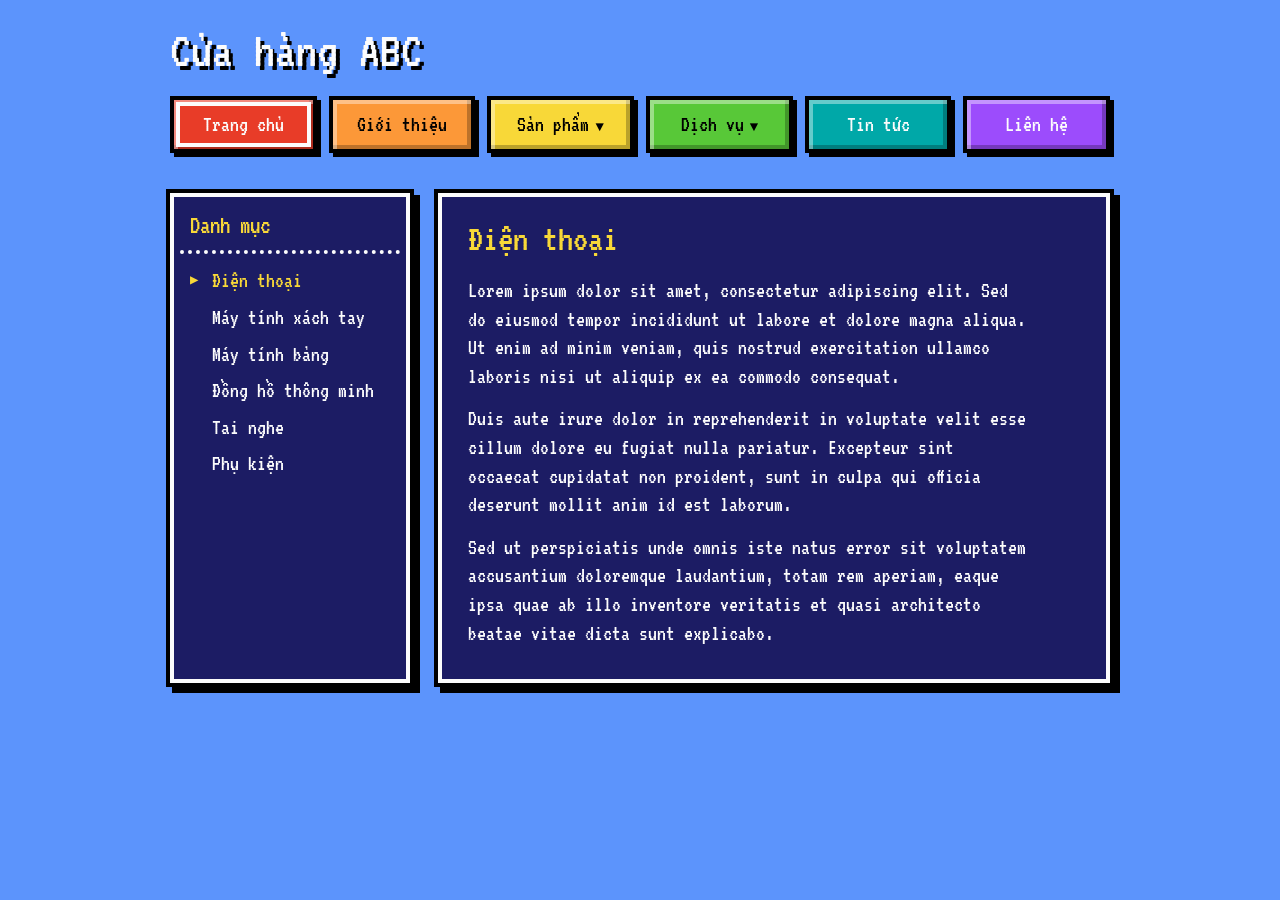
==== baitap/menu.html @ 014932f2 "feat: add horizontal and vertical menu" ====
<!doctype html>
<html lang="vi">
	<head>
		<meta charset="UTF-8" />
		<meta name="viewport" content="width=device-width, initial-scale=1.0" />
		<title>Dang Tran Hong Phuc - CNTT K09</title>
		<link rel="preconnect" href="https://fonts.googleapis.com" />
		<link rel="preconnect" href="https://fonts.gstatic.com" crossorigin />
		<link href="https://fonts.googleapis.com/css2?family=VT323&display=swap" rel="stylesheet" />
		<style>
			/* Bảng màu 8-bit */
			:root {
				--troi: #5c94fc;
				--den: #000000;
				--trang: #fcfcfc;
				--cua-so: #1c1c64;
				--vang: #f8d838;
				--do: #e83c28;
				--cam: #fc9838;
				--xanh-la: #58c838;
				--xanh-ngoc: #00a8a8;
				--tim: #9c4cfc;
			}

			* {
				box-sizing: border-box;
				margin: 0;
				padding: 0;
			}

			body {
				font-family: 'VT323', 'Courier New', monospace;
				font-size: 22px;
				line-height: 1.3;
				color: var(--trang);
				background-color: var(--troi);
			}

			ul {
				list-style: none;
			}

			a {
				color: inherit;
				text-decoration: none;
			}

			a:focus-visible {
				outline: 3px dashed var(--vang);
				outline-offset: 2px;
			}

			.wrap {
				max-width: 980px;
				margin: 0 auto;
				padding: 0 20px;
			}

			/* Đầu trang */
			.header {
				padding: 24px 0 8px;
			}

			.logo {
				display: inline-block;
				font-size: 52px;
				line-height: 1;
				color: var(--trang);
				text-shadow: 4px 4px 0 var(--den);
				margin-bottom: 20px;
			}

			/* Menu ngang: mỗi mục là một khối màu */
			.menu-ngang {
				display: flex;
				gap: 12px;
			}

			.menu-ngang > li {
				position: relative;
				flex: 1;
			}

			.menu-ngang > li:nth-child(1) { --mau: var(--do);        --chu: var(--trang); }
			.menu-ngang > li:nth-child(2) { --mau: var(--cam);       --chu: var(--den); }
			.menu-ngang > li:nth-child(3) { --mau: var(--vang);      --chu: var(--den); }
			.menu-ngang > li:nth-child(4) { --mau: var(--xanh-la);   --chu: var(--den); }
			.menu-ngang > li:nth-child(5) { --mau: var(--xanh-ngoc); --chu: var(--trang); }
			.menu-ngang > li:nth-child(6) { --mau: var(--tim);       --chu: var(--trang); }

			.menu-ngang > li > a {
				display: block;
				text-align: center;
				padding: 10px 6px;
				background-color: var(--mau);
				color: var(--chu);
				border: 4px solid var(--den);
				box-shadow:
					inset 4px 4px 0 rgba(255, 255, 255, 0.4),
					inset -4px -4px 0 rgba(0, 0, 0, 0.25),
					4px 4px 0 var(--den);
			}

			/* Nhấn xuống như nút bấm */
			.menu-ngang > li:hover > a,
			.menu-ngang > li:focus-within > a {
				transform: translate(2px, 2px);
				box-shadow:
					inset 4px 4px 0 rgba(255, 255, 255, 0.4),
					inset -4px -4px 0 rgba(0, 0, 0, 0.25),
					2px 2px 0 var(--den);
			}

			.menu-ngang > li > a.active {
				outline: 4px solid var(--trang);
				outline-offset: -10px;
			}

			.mui-ten {
				font-size: 14px;
				margin-left: 6px;
				vertical-align: middle;
			}

			/* Cửa sổ kiểu game: dùng cho menu thả xuống, menu dọc, nội dung */
			.menu-con,
			.sidebar,
			.content {
				background-color: var(--cua-so);
				border: 4px solid var(--trang);
				box-shadow:
					0 0 0 4px var(--den),
					6px 6px 0 4px var(--den);
			}

			/* Menu thả xuống */
			.menu-con {
				display: none;
				position: absolute;
				top: calc(100% + 14px);
				left: 0;
				min-width: 100%;
				white-space: nowrap;
				padding: 6px 0;
				z-index: 10;
			}

			/* Vùng đệm để rê chuột từ menu xuống không bị mất */
			.menu-ngang > li > .menu-con::before {
				content: '';
				position: absolute;
				left: 0;
				right: 0;
				top: -22px;
				height: 22px;
			}

			.menu-ngang > li:hover > .menu-con,
			.menu-ngang > li:focus-within > .menu-con {
				display: block;
			}

			.menu-con li {
				position: relative;
			}

			.menu-con a,
			.menu-doc a {
				display: block;
				position: relative;
				padding: 4px 18px 4px 32px;
			}

			/* Con trỏ chọn ▶ như trong game */
			.menu-con a::before,
			.menu-doc a::before {
				content: '\25B6';
				position: absolute;
				left: 10px;
				top: 4px;
				font-size: 14px;
				line-height: 29px;
				visibility: hidden;
			}

			.menu-con li:hover > a,
			.menu-con a:focus-visible,
			.menu-doc a:hover,
			.menu-doc a:focus-visible,
			.menu-doc a.active {
				color: var(--vang);
			}

			.menu-con li:hover > a::before,
			.menu-con a:focus-visible::before,
			.menu-doc a:hover::before,
			.menu-doc a:focus-visible::before,
			.menu-doc a.active::before {
				visibility: visible;
			}

			/* Menu cấp 3 */
			.menu-con .menu-con {
				top: -10px;
				left: calc(100% + 8px);
				min-width: 180px;
			}

			.menu-con li:hover > .menu-con,
			.menu-con li:focus-within > .menu-con {
				display: block;
			}

			.mui-ten-phai {
				float: right;
				font-size: 14px;
				margin-left: 16px;
				line-height: 29px;
			}

			/* Bố cục chính */
			.main {
				display: flex;
				gap: 28px;
				padding-top: 32px;
				padding-bottom: 40px;
			}

			/* Menu dọc */
			.sidebar {
				width: 240px;
				flex-shrink: 0;
				padding: 12px 6px;
			}

			.sidebar h2 {
				font-size: 26px;
				font-weight: normal;
				color: var(--vang);
				padding: 0 10px 8px;
				margin-bottom: 8px;
				border-bottom: 4px dotted var(--trang);
			}

			.content {
				flex: 1;
				padding: 18px 26px;
			}

			.content h1 {
				font-size: 38px;
				font-weight: normal;
				color: var(--vang);
				margin-bottom: 12px;
			}

			.content p {
				max-width: 62ch;
				margin-bottom: 14px;
			}

			.footer {
				text-align: center;
				color: var(--trang);
				text-shadow: 2px 2px 0 var(--den);
				padding: 0 0 28px;
			}

			/* Màn hình nhỏ */
			@media (max-width: 640px) {
				.logo {
					font-size: 40px;
				}

				.menu-ngang {
					flex-wrap: wrap;
					gap: 12px 10px;
				}

				.menu-ngang > li {
					flex: 1 1 30%;
				}

				.menu-ngang > li > a {
					font-size: 20px;
					padding: 8px 2px;
					white-space: nowrap;
				}

				.menu-ngang > li:nth-child(3n) > .menu-con {
					left: auto;
					right: 0;
				}

				.menu-con .menu-con {
					position: static;
					box-shadow: none;
					border: none;
					padding: 0 0 0 16px;
				}

				.main {
					flex-direction: column;
				}

				.sidebar {
					width: 100%;
				}
			}
		</style>
	</head>
	<body>
		<header class="header">
			<div class="wrap">
				<a href="#" class="logo">Cửa hàng ABC</a>

				<ul class="menu-ngang">
					<li><a href="#" class="active">Trang chủ</a></li>
					<li><a href="#">Giới thiệu</a></li>
					<li>
						<a href="#">Sản phẩm<span class="mui-ten">&#9660;</span></a>
						<ul class="menu-con">
							<li><a href="#">Điện thoại</a></li>
							<li><a href="#">Máy tính xách tay</a></li>
							<li><a href="#">Máy tính bảng</a></li>
							<li><a href="#">Phụ kiện</a></li>
							<li>
								<a href="#">Thương hiệu<span class="mui-ten-phai">&#9654;</span></a>
								<ul class="menu-con">
									<li><a href="#">Apple</a></li>
									<li><a href="#">Samsung</a></li>
									<li><a href="#">Xiaomi</a></li>
									<li><a href="#">OPPO</a></li>
								</ul>
							</li>
							<li><a href="#">Khuyến mãi</a></li>
						</ul>
					</li>
					<li>
						<a href="#">Dịch vụ<span class="mui-ten">&#9660;</span></a>
						<ul class="menu-con">
							<li><a href="#">Bảo hành</a></li>
							<li><a href="#">Sửa chữa</a></li>
							<li><a href="#">Giao hàng</a></li>
							<li>
								<a href="#">Hỗ trợ<span class="mui-ten-phai">&#9654;</span></a>
								<ul class="menu-con">
									<li><a href="#">Hỗ trợ trực tuyến</a></li>
									<li><a href="#">Tổng đài</a></li>
									<li><a href="#">Câu hỏi thường gặp</a></li>
								</ul>
							</li>
							<li><a href="#">Chính sách đổi trả</a></li>
						</ul>
					</li>
					<li><a href="#">Tin tức</a></li>
					<li><a href="#">Liên hệ</a></li>
				</ul>
			</div>
		</header>

		<div class="wrap main">
			<aside class="sidebar">
				<h2>Danh mục</h2>
				<ul class="menu-doc">
					<li><a href="#" class="active">Điện thoại</a></li>
					<li><a href="#">Máy tính xách tay</a></li>
					<li><a href="#">Máy tính bảng</a></li>
					<li><a href="#">Đồng hồ thông minh</a></li>
					<li><a href="#">Tai nghe</a></li>
					<li><a href="#">Phụ kiện</a></li>
				</ul>
			</aside>

			<main class="content">
				<h1>Điện thoại</h1>
				<p>
					Lorem ipsum dolor sit amet, consectetur adipiscing elit. Sed do eiusmod tempor
					incididunt ut labore et dolore magna aliqua. Ut enim ad minim veniam, quis nostrud
					exercitation ullamco laboris nisi ut aliquip ex ea commodo consequat.
				</p>
				<p>
					Duis aute irure dolor in reprehenderit in voluptate velit esse cillum dolore eu
					fugiat nulla pariatur. Excepteur sint occaecat cupidatat non proident, sunt in
					culpa qui officia deserunt mollit anim id est laborum.
				</p>
				<p>
					Sed ut perspiciatis unde omnis iste natus error sit voluptatem accusantium
					doloremque laudantium, totam rem aperiam, eaque ipsa quae ab illo inventore
					veritatis et quasi architecto beatae vitae dicta sunt explicabo.
				</p>
			</main>
		</div>
	</body>
</html>
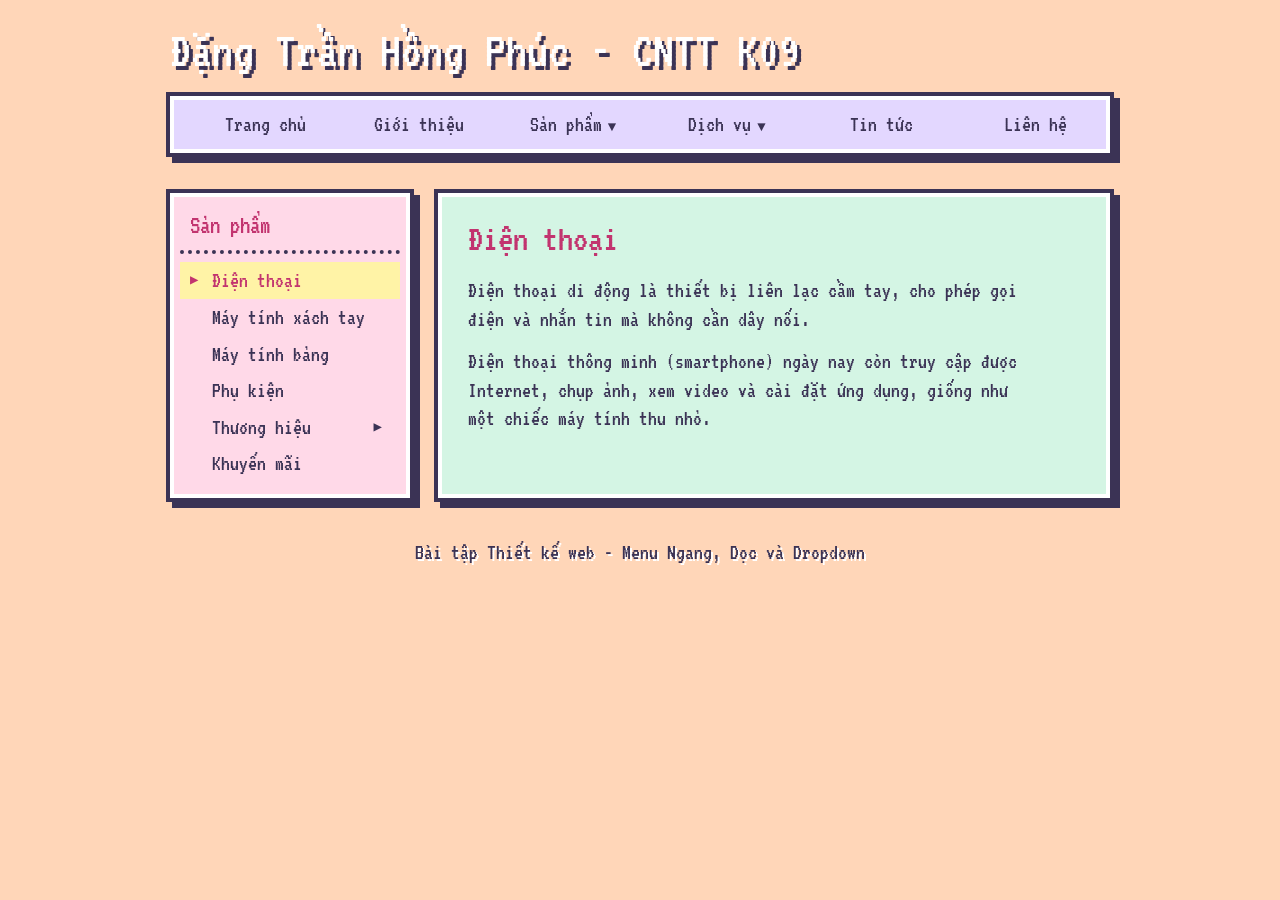
==== commit 3a4b237f: "chore: update UI" ====
--- a/baitap/menu.html
+++ b/baitap/menu.html
@@ -3,23 +3,20 @@
 	<head>
 		<meta charset="UTF-8" />
 		<meta name="viewport" content="width=device-width, initial-scale=1.0" />
-		<title>Dang Tran Hong Phuc - CNTT K09</title>
+		<title>Đặng Trần Hồng Phúc - CNTT K09</title>
 		<link rel="preconnect" href="https://fonts.googleapis.com" />
 		<link rel="preconnect" href="https://fonts.gstatic.com" crossorigin />
 		<link href="https://fonts.googleapis.com/css2?family=VT323&display=swap" rel="stylesheet" />
 		<style>
-			/* Bảng màu 8-bit */
 			:root {
-				--troi: #5c94fc;
-				--den: #000000;
-				--trang: #fcfcfc;
-				--cua-so: #1c1c64;
-				--vang: #f8d838;
-				--do: #e83c28;
-				--cam: #fc9838;
-				--xanh-la: #58c838;
-				--xanh-ngoc: #00a8a8;
-				--tim: #9c4cfc;
+				--troi: #ffd6b8;
+				--vien: #3b3355;
+				--trang: #ffffff;
+				--tim-nhat: #e3d7ff;
+				--hong-nhat: #ffd9e8;
+				--xanh-nhat: #d4f5e4;
+				--vang-nhat: #fff3a6;
+				--hong-dam: #c2346f;
 			}
 
 			* {
@@ -32,7 +29,7 @@
 				font-family: 'VT323', 'Courier New', monospace;
 				font-size: 22px;
 				line-height: 1.3;
-				color: var(--trang);
+				color: var(--vien);
 				background-color: var(--troi);
 			}
 
@@ -46,7 +43,7 @@
 			}
 
 			a:focus-visible {
-				outline: 3px dashed var(--vang);
+				outline: 3px dashed var(--hong-dam);
 				outline-offset: 2px;
 			}
 
@@ -56,7 +53,6 @@
 				padding: 0 20px;
 			}
 
-			/* Đầu trang */
 			.header {
 				padding: 24px 0 8px;
 			}
@@ -66,14 +62,24 @@
 				font-size: 52px;
 				line-height: 1;
 				color: var(--trang);
-				text-shadow: 4px 4px 0 var(--den);
+				text-shadow: 4px 4px 0 var(--vien);
 				margin-bottom: 20px;
 			}
 
-			/* Menu ngang: mỗi mục là một khối màu */
+			.menu-ngang,
+			.menu-con,
+			.sidebar,
+			.content {
+				background-color: var(--tim-nhat);
+				border: 4px solid var(--trang);
+				box-shadow:
+					0 0 0 4px var(--vien),
+					6px 6px 0 4px var(--vien);
+			}
+
 			.menu-ngang {
 				display: flex;
-				gap: 12px;
+				padding: 6px 4px;
 			}
 
 			.menu-ngang > li {
@@ -81,39 +87,33 @@
 				flex: 1;
 			}
 
-			.menu-ngang > li:nth-child(1) { --mau: var(--do);        --chu: var(--trang); }
-			.menu-ngang > li:nth-child(2) { --mau: var(--cam);       --chu: var(--den); }
-			.menu-ngang > li:nth-child(3) { --mau: var(--vang);      --chu: var(--den); }
-			.menu-ngang > li:nth-child(4) { --mau: var(--xanh-la);   --chu: var(--den); }
-			.menu-ngang > li:nth-child(5) { --mau: var(--xanh-ngoc); --chu: var(--trang); }
-			.menu-ngang > li:nth-child(6) { --mau: var(--tim);       --chu: var(--trang); }
-
 			.menu-ngang > li > a {
 				display: block;
 				text-align: center;
-				padding: 10px 6px;
-				background-color: var(--mau);
-				color: var(--chu);
-				border: 4px solid var(--den);
-				box-shadow:
-					inset 4px 4px 0 rgba(255, 255, 255, 0.4),
-					inset -4px -4px 0 rgba(0, 0, 0, 0.25),
-					4px 4px 0 var(--den);
-			}
-
-			/* Nhấn xuống như nút bấm */
+				padding: 4px 6px;
+				white-space: nowrap;
+			}
+
+			.menu-ngang > li > a::before {
+				content: '\25B6';
+				display: inline-block;
+				width: 20px;
+				font-size: 14px;
+				vertical-align: middle;
+				visibility: hidden;
+			}
+
 			.menu-ngang > li:hover > a,
-			.menu-ngang > li:focus-within > a {
-				transform: translate(2px, 2px);
-				box-shadow:
-					inset 4px 4px 0 rgba(255, 255, 255, 0.4),
-					inset -4px -4px 0 rgba(0, 0, 0, 0.25),
-					2px 2px 0 var(--den);
-			}
-
+			.menu-ngang > li:focus-within > a,
 			.menu-ngang > li > a.active {
-				outline: 4px solid var(--trang);
-				outline-offset: -10px;
+				color: var(--hong-dam);
+				background-color: var(--vang-nhat);
+			}
+
+			.menu-ngang > li:hover > a::before,
+			.menu-ngang > li:focus-within > a::before,
+			.menu-ngang > li > a.active::before {
+				visibility: visible;
 			}
 
 			.mui-ten {
@@ -122,22 +122,10 @@
 				vertical-align: middle;
 			}
 
-			/* Cửa sổ kiểu game: dùng cho menu thả xuống, menu dọc, nội dung */
-			.menu-con,
-			.sidebar,
-			.content {
-				background-color: var(--cua-so);
-				border: 4px solid var(--trang);
-				box-shadow:
-					0 0 0 4px var(--den),
-					6px 6px 0 4px var(--den);
-			}
-
-			/* Menu thả xuống */
 			.menu-con {
 				display: none;
 				position: absolute;
-				top: calc(100% + 14px);
+				top: calc(100% + 18px);
 				left: 0;
 				min-width: 100%;
 				white-space: nowrap;
@@ -145,14 +133,13 @@
 				z-index: 10;
 			}
 
-			/* Vùng đệm để rê chuột từ menu xuống không bị mất */
 			.menu-ngang > li > .menu-con::before {
 				content: '';
 				position: absolute;
 				left: 0;
 				right: 0;
-				top: -22px;
-				height: 22px;
+				top: -26px;
+				height: 26px;
 			}
 
 			.menu-ngang > li:hover > .menu-con,
@@ -171,7 +158,6 @@
 				padding: 4px 18px 4px 32px;
 			}
 
-			/* Con trỏ chọn ▶ như trong game */
 			.menu-con a::before,
 			.menu-doc a::before {
 				content: '\25B6';
@@ -185,21 +171,23 @@
 
 			.menu-con li:hover > a,
 			.menu-con a:focus-visible,
+			.menu-doc li:hover > a,
 			.menu-doc a:hover,
 			.menu-doc a:focus-visible,
 			.menu-doc a.active {
-				color: var(--vang);
+				color: var(--hong-dam);
+				background-color: var(--vang-nhat);
 			}
 
 			.menu-con li:hover > a::before,
 			.menu-con a:focus-visible::before,
+			.menu-doc li:hover > a::before,
 			.menu-doc a:hover::before,
 			.menu-doc a:focus-visible::before,
 			.menu-doc a.active::before {
 				visibility: visible;
 			}
 
-			/* Menu cấp 3 */
 			.menu-con .menu-con {
 				top: -10px;
 				left: calc(100% + 8px);
@@ -208,6 +196,30 @@
 
 			.menu-con li:hover > .menu-con,
 			.menu-con li:focus-within > .menu-con {
+				display: block;
+			}
+
+			.menu-doc li {
+				position: relative;
+			}
+
+			.menu-doc .menu-con {
+				top: -10px;
+				left: calc(100% + 18px);
+				min-width: 180px;
+			}
+
+			.menu-doc .menu-con::before {
+				content: '';
+				position: absolute;
+				top: 0;
+				bottom: 0;
+				left: -30px;
+				width: 30px;
+			}
+
+			.menu-doc li:hover > .menu-con,
+			.menu-doc li:focus-within > .menu-con {
 				display: block;
 			}
 
@@ -218,7 +230,6 @@
 				line-height: 29px;
 			}
 
-			/* Bố cục chính */
 			.main {
 				display: flex;
 				gap: 28px;
@@ -226,31 +237,32 @@
 				padding-bottom: 40px;
 			}
 
-			/* Menu dọc */
 			.sidebar {
 				width: 240px;
 				flex-shrink: 0;
 				padding: 12px 6px;
+				background-color: var(--hong-nhat);
 			}
 
 			.sidebar h2 {
 				font-size: 26px;
 				font-weight: normal;
-				color: var(--vang);
+				color: var(--hong-dam);
 				padding: 0 10px 8px;
 				margin-bottom: 8px;
-				border-bottom: 4px dotted var(--trang);
+				border-bottom: 4px dotted var(--vien);
 			}
 
 			.content {
 				flex: 1;
 				padding: 18px 26px;
+				background-color: var(--xanh-nhat);
 			}
 
 			.content h1 {
 				font-size: 38px;
 				font-weight: normal;
-				color: var(--vang);
+				color: var(--hong-dam);
 				margin-bottom: 12px;
 			}
 
@@ -261,12 +273,11 @@
 
 			.footer {
 				text-align: center;
-				color: var(--trang);
-				text-shadow: 2px 2px 0 var(--den);
+				color: var(--vien);
+				text-shadow: 2px 2px 0 var(--trang);
 				padding: 0 0 28px;
 			}
 
-			/* Màn hình nhỏ */
 			@media (max-width: 640px) {
 				.logo {
 					font-size: 40px;
@@ -274,17 +285,15 @@
 
 				.menu-ngang {
 					flex-wrap: wrap;
-					gap: 12px 10px;
 				}
 
 				.menu-ngang > li {
-					flex: 1 1 30%;
+					flex: 1 1 33.33%;
 				}
 
 				.menu-ngang > li > a {
 					font-size: 20px;
-					padding: 8px 2px;
-					white-space: nowrap;
+					padding: 4px 2px;
 				}
 
 				.menu-ngang > li:nth-child(3n) > .menu-con {
@@ -292,11 +301,16 @@
 					right: 0;
 				}
 
-				.menu-con .menu-con {
+				.menu-con .menu-con,
+				.menu-doc .menu-con {
 					position: static;
 					box-shadow: none;
 					border: none;
 					padding: 0 0 0 16px;
+				}
+
+				.menu-doc .menu-con::before {
+					display: none;
 				}
 
 				.main {
@@ -312,10 +326,10 @@
 	<body>
 		<header class="header">
 			<div class="wrap">
-				<a href="#" class="logo">Cửa hàng ABC</a>
+				<a href="#" class="logo">Đặng Trần Hồng Phúc - CNTT K09</a>
 
 				<ul class="menu-ngang">
-					<li><a href="#" class="active">Trang chủ</a></li>
+					<li><a href="#">Trang chủ</a></li>
 					<li><a href="#">Giới thiệu</a></li>
 					<li>
 						<a href="#">Sản phẩm<span class="mui-ten">&#9660;</span></a>
@@ -342,54 +356,133 @@
 							<li><a href="#">Bảo hành</a></li>
 							<li><a href="#">Sửa chữa</a></li>
 							<li><a href="#">Giao hàng</a></li>
-							<li>
-								<a href="#">Hỗ trợ<span class="mui-ten-phai">&#9654;</span></a>
-								<ul class="menu-con">
-									<li><a href="#">Hỗ trợ trực tuyến</a></li>
-									<li><a href="#">Tổng đài</a></li>
-									<li><a href="#">Câu hỏi thường gặp</a></li>
-								</ul>
-							</li>
+							<li><a href="#">Hỗ trợ</a></li>
 							<li><a href="#">Chính sách đổi trả</a></li>
 						</ul>
 					</li>
-					<li><a href="#">Tin tức</a></li>
-					<li><a href="#">Liên hệ</a></li>
+					<li><a href="https://news.google.com/home?hl=vi&amp;gl=VN&amp;ceid=VN:vi" target="_blank" rel="noopener">Tin tức</a></li>
+					<li><a href="https://www.google.com/maps" target="_blank" rel="noopener">Liên hệ</a></li>
 				</ul>
 			</div>
 		</header>
 
 		<div class="wrap main">
 			<aside class="sidebar">
-				<h2>Danh mục</h2>
+				<h2>Sản phẩm</h2>
 				<ul class="menu-doc">
 					<li><a href="#" class="active">Điện thoại</a></li>
 					<li><a href="#">Máy tính xách tay</a></li>
 					<li><a href="#">Máy tính bảng</a></li>
-					<li><a href="#">Đồng hồ thông minh</a></li>
-					<li><a href="#">Tai nghe</a></li>
 					<li><a href="#">Phụ kiện</a></li>
+          <li>
+            <a href="#">Thương hiệu<span class="mui-ten-phai">&#9654;</span></a>
+            <ul class="menu-con">
+              <li><a href="#">Apple</a></li>
+              <li><a href="#">Samsung</a></li>
+              <li><a href="#">Xiaomi</a></li>
+              <li><a href="#">OPPO</a></li>
+            </ul>
+          </li>
+          <li><a href="#">Khuyến mãi</a></li>
 				</ul>
 			</aside>
 
 			<main class="content">
 				<h1>Điện thoại</h1>
-				<p>
-					Lorem ipsum dolor sit amet, consectetur adipiscing elit. Sed do eiusmod tempor
-					incididunt ut labore et dolore magna aliqua. Ut enim ad minim veniam, quis nostrud
-					exercitation ullamco laboris nisi ut aliquip ex ea commodo consequat.
-				</p>
-				<p>
-					Duis aute irure dolor in reprehenderit in voluptate velit esse cillum dolore eu
-					fugiat nulla pariatur. Excepteur sint occaecat cupidatat non proident, sunt in
-					culpa qui officia deserunt mollit anim id est laborum.
-				</p>
-				<p>
-					Sed ut perspiciatis unde omnis iste natus error sit voluptatem accusantium
-					doloremque laudantium, totam rem aperiam, eaque ipsa quae ab illo inventore
-					veritatis et quasi architecto beatae vitae dicta sunt explicabo.
-				</p>
+				<div class="mo-ta">
+					<p>
+						Điện thoại di động là thiết bị liên lạc cầm tay, cho phép gọi điện và nhắn tin
+						mà không cần dây nối.
+					</p>
+					<p>
+						Điện thoại thông minh (smartphone) ngày nay còn truy cập được Internet, chụp ảnh,
+						xem video và cài đặt ứng dụng, giống như một chiếc máy tính thu nhỏ.
+					</p>
+				</div>
 			</main>
 		</div>
+
+		<footer class="footer">Bài tập Thiết kế web - Menu Ngang, Dọc và Dropdown</footer>
+
+		<script>
+			const noiDung = {
+				'Điện thoại': [
+					'Điện thoại di động là thiết bị liên lạc cầm tay, cho phép gọi điện và nhắn tin mà không cần dây nối.',
+					'Điện thoại thông minh (smartphone) ngày nay còn truy cập được Internet, chụp ảnh, xem video và cài đặt ứng dụng, giống như một chiếc máy tính thu nhỏ.'
+				],
+				'Máy tính xách tay': [
+					'Máy tính xách tay (laptop) là máy tính cá nhân nhỏ gọn, có màn hình, bàn phím, bàn di chuột và pin trong cùng một thân máy.',
+					'Nhờ thiết kế gọn nhẹ, người dùng có thể mang máy theo để học tập và làm việc ở bất cứ đâu.'
+				],
+				'Máy tính bảng': [
+					'Máy tính bảng (tablet) là thiết bị di động có màn hình cảm ứng lớn, thường từ 7 đến 13 inch, điều khiển chủ yếu bằng ngón tay hoặc bút cảm ứng.',
+					'Máy tính bảng phù hợp để đọc sách, xem phim, ghi chú và học trực tuyến.'
+				],
+				'Phụ kiện': [
+					'Phụ kiện là các sản phẩm đi kèm giúp thiết bị chính được sử dụng tiện lợi và an toàn hơn.',
+					'Một số phụ kiện phổ biến: ốp lưng, miếng dán màn hình, bộ sạc, cáp kết nối, tai nghe và pin dự phòng.'
+				],
+				'Thương hiệu': [
+					'Thương hiệu là tên gọi, biểu tượng hoặc dấu hiệu giúp người mua nhận biết và phân biệt sản phẩm của công ty này với công ty khác.',
+					'Cửa hàng hiện bán sản phẩm của các thương hiệu Apple, Samsung, Xiaomi và OPPO.'
+				],
+				'Apple': [
+					'Apple là tập đoàn công nghệ của Mỹ, do Steve Jobs, Steve Wozniak và Ronald Wayne thành lập năm 1976, trụ sở đặt tại Cupertino, California.',
+					'Các sản phẩm nổi bật của Apple gồm điện thoại iPhone, máy tính bảng iPad, máy tính Mac và đồng hồ Apple Watch.'
+				],
+				'Samsung': [
+					'Samsung là tập đoàn đa ngành của Hàn Quốc, do ông Lee Byung-chul thành lập năm 1938.',
+					'Công ty con Samsung Electronics là một trong những nhà sản xuất điện thoại lớn nhất thế giới, nổi tiếng với dòng sản phẩm Galaxy.'
+				],
+				'Xiaomi': [
+					'Xiaomi là công ty công nghệ của Trung Quốc, do Lôi Quân (Lei Jun) thành lập năm 2010 tại Bắc Kinh.',
+					'Xiaomi được biết đến với điện thoại có cấu hình tốt trong tầm giá, cùng nhiều thiết bị gia dụng thông minh.'
+				],
+				'OPPO': [
+					'OPPO là thương hiệu điện tử của Trung Quốc, thành lập năm 2004, trụ sở tại Đông Quan, tỉnh Quảng Đông.',
+					'OPPO tập trung vào điện thoại thông minh, đặc biệt chú trọng camera và thiết kế, với các dòng Find và Reno.'
+				],
+				'Khuyến mãi': [
+					'Khuyến mãi là hoạt động giảm giá, tặng quà hoặc ưu đãi mà người bán dành cho khách hàng trong một thời gian nhất định.',
+					'Mục đích của khuyến mãi là giúp khách hàng mua sắm tiết kiệm hơn và thúc đẩy việc bán hàng.'
+				]
+			};
+
+			const title = document.querySelector('.content h1');
+			const moTa = document.querySelector('.content .mo-ta');
+			const sideLinks = document.querySelectorAll('.menu-doc a');
+			const topLinks = document.querySelectorAll('.menu-ngang > li > a');
+			const sanPham = topLinks[2];
+
+			function hienThi(link) {
+				const ten = link.firstChild.textContent.trim();
+				title.textContent = ten;
+				moTa.innerHTML = '';
+				noiDung[ten].forEach(function (doan) {
+					const p = document.createElement('p');
+					p.textContent = doan;
+					moTa.appendChild(p);
+				});
+			}
+
+			function boChon() {
+				sideLinks.forEach(function (item) {
+					item.classList.remove('active');
+				});
+				topLinks.forEach(function (item) {
+					item.classList.remove('active');
+				});
+			}
+
+			sideLinks.forEach(function (link) {
+				link.addEventListener('click', function (event) {
+					event.preventDefault();
+					boChon();
+					link.classList.add('active');
+					sanPham.classList.add('active');
+					hienThi(link);
+				});
+			});
+		</script>
 	</body>
 </html>
